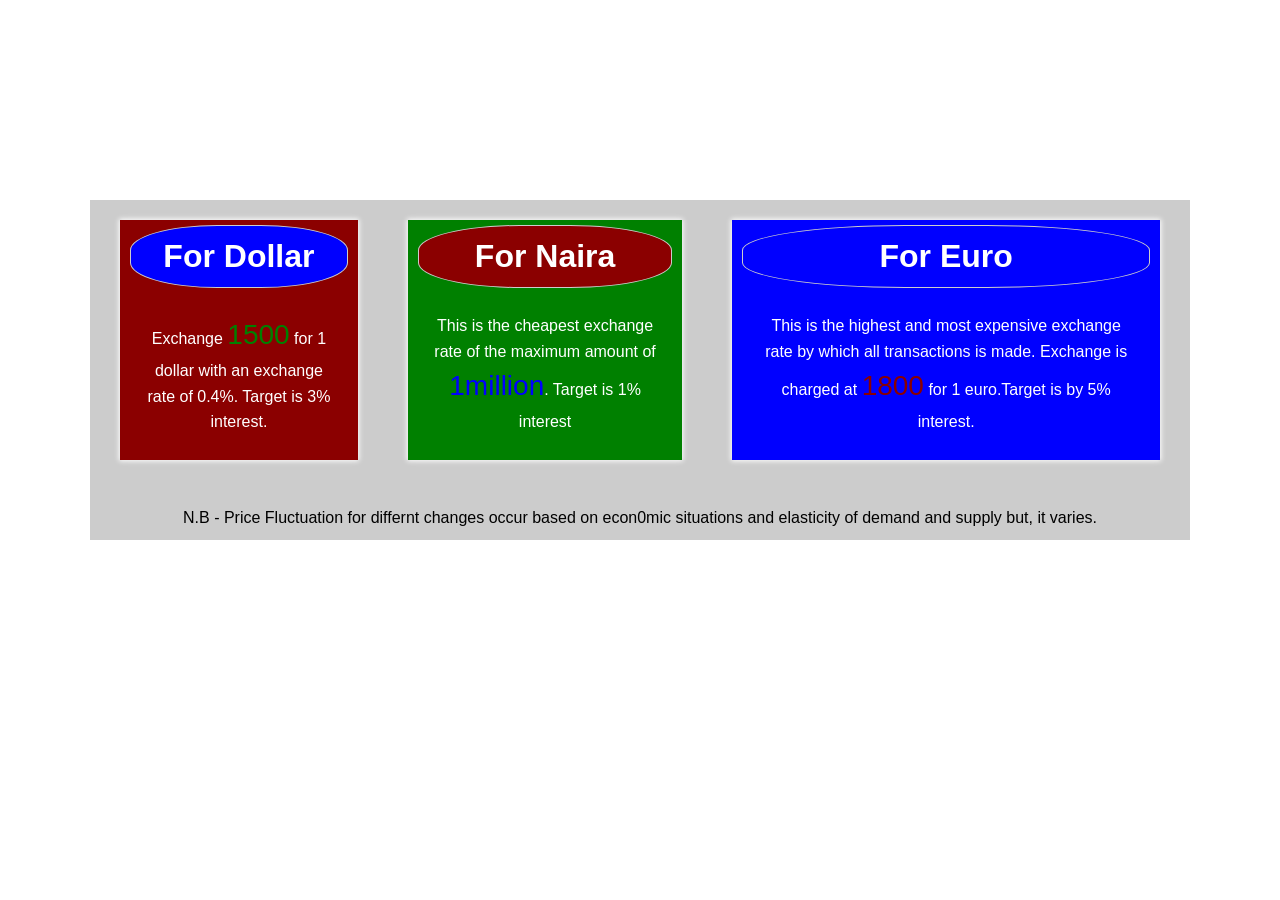
==== about.html @ 489dfe76 "First commit" ====
<!doctype html>
<html lang="en">
  <head>
    <meta charset="UTF-8" />
    <meta name="viewport" content="width=device-width, initial-scale=1.0" />
    <link rel="icon" href="/images/landscape3.png" />
    <link rel="stylesheet" href="css/about.css" />
    <title>How Remitally Works</title>
  </head>
  <body>
    <div class="header">
    <div class="container">
        <div class="home-page">
      <div class="dollar">
        <h3>For Dollar</h3>
        <p>
          Exchange <span>1500</span> for 1 dollar with an exchange rate of 0.4%. Target is 3% interest.
        </p>
      </div>
      <div class="naira">
        <h3>For Naira</h3>
        <p>
          This is the cheapest exchange rate of the maximum amount of <span>1million</span>. Target is 1% interest
        </p>
      </div>
      <div class="euro">
        <h3>For Euro</h3>
        <p>
          This is the highest and most expensive exchange rate by which all
          transactions is made. Exchange is charged at <span>1800</span> for 1 euro.Target is by 5% interest.
        </p>
      </div>
      </div>
      <p>N.B - Price Fluctuation for differnt changes occur based on econ0mic situations and elasticity of demand  and supply but, it varies.</p>
    </div>
    </div>
  </body>
</html>
---- css/about.css ----
* {
  margin: 0;
  padding: 0;
  box-sizing: border-box;
}

body {
  font-family: Arial, sans-serif;
  line-height: 1.6;
}

:root {
  --primary-color: darkred;
  --secondary-color: blue;
  --tertiary-color: green;
  --intensity: 0.8;
}

h3 {
    font-weight: 800px;
    font-size: 32px;
    padding: 5px;
    margin: 5px 10px;
    border: 1px solid #ccc;
    border-radius: 40%;
}

p {
    margin: 15px;
    padding: 10px;
    font-size: 16px;
}

p span {
    font-size: 28px;
}

.container {
  margin: 200px auto;
  max-width: 1100px;
  background: #ccc;
  text-align: center;
}

.home-page {
  display: flex;
  justify-content: space-evenly;
  align-items: center;
  gap: 50px;
  padding: 20px 10px;
  margin: 10px 20px;
}

.dollar {
  box-shadow: 0 0 5px 1px;
  background-color: var(--primary-color);
  color: #fff;
}

.dollar span {
    color: var(--tertiary-color);
}

.naira {
  box-shadow: 0 0 5px 1px;
  background-color: var(--tertiary-color);
  color: #fff;
}

.naira span {
    color: var(--secondary-color);
}

.euro {
    box-shadow: 0 0 5px 1px;
    background-color: var(--secondary-color);
    color: #fff;
}

.euro span {
    color: var(--primary-color);
}

.dollar h3 {
    background: var(--secondary-color);
}

.naira h3 {
    background: var(--primary-color);
}

.euro h3 {
    background-color: linear-gradient(to left, rgba(var(--primary-color), 0, 0, var(--intensity)));
}
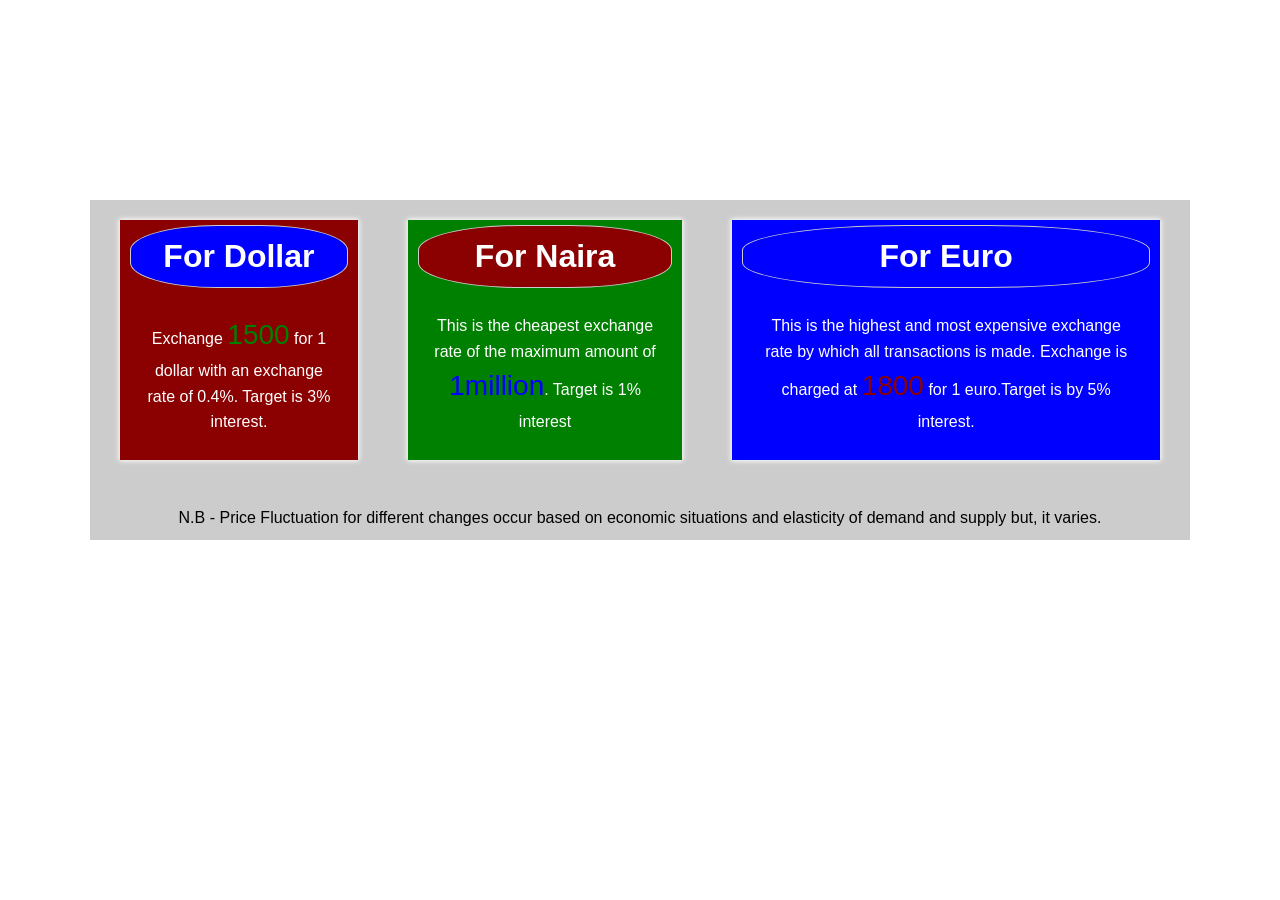
==== commit cb2f12ca: "Fixed CSS and Image Paths" ====
--- a/about.html
+++ b/about.html
@@ -31,7 +31,7 @@
         </p>
       </div>
       </div>
-      <p>N.B - Price Fluctuation for differnt changes occur based on econ0mic situations and elasticity of demand  and supply but, it varies.</p>
+      <p>N.B - Price Fluctuation for different changes occur based on economic situations and elasticity of demand  and supply but, it varies.</p>
     </div>
     </div>
   </body>
